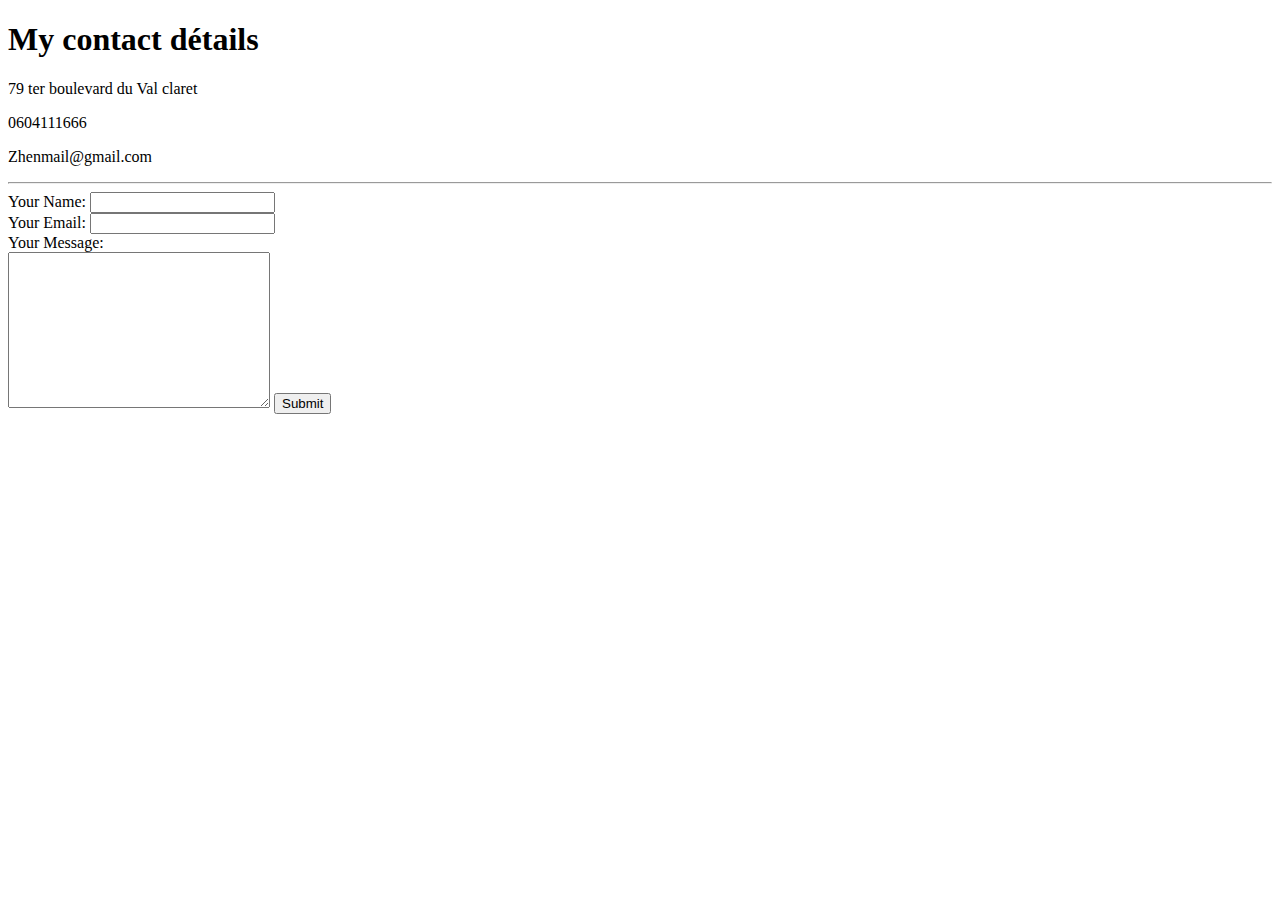
==== contact-me.html @ edfff6ec "new files" ====
<!DOCTYPE html>
<html lang="en" dir="ltr">
  <head>
    <meta charset="utf-8">
    <title>Contact Me</title>
  </head>
  <body>
    <h1>My contact détails</h1>
    <p>79 ter boulevard du Val claret</p>
    <p>0604111666</p>
    <p>Zhenmail@gmail.com</p>
    <hr>
    <form  action="Mailto:info@londonappbrewery.com" method="post"enctype="text/plain">
      <label> Your Name:</label>
      <input type="text" name="yourName" value=""><br>
      <label>Your Email:</label>
      <input type="email" name="yourEmail" value=""><br>
      <label>Your Message:</label><br>
      <textarea name="yourMessage" rows="10" cols="30"></textarea>
      <input type="submit" name="">
    </form>
  </body>
</html>
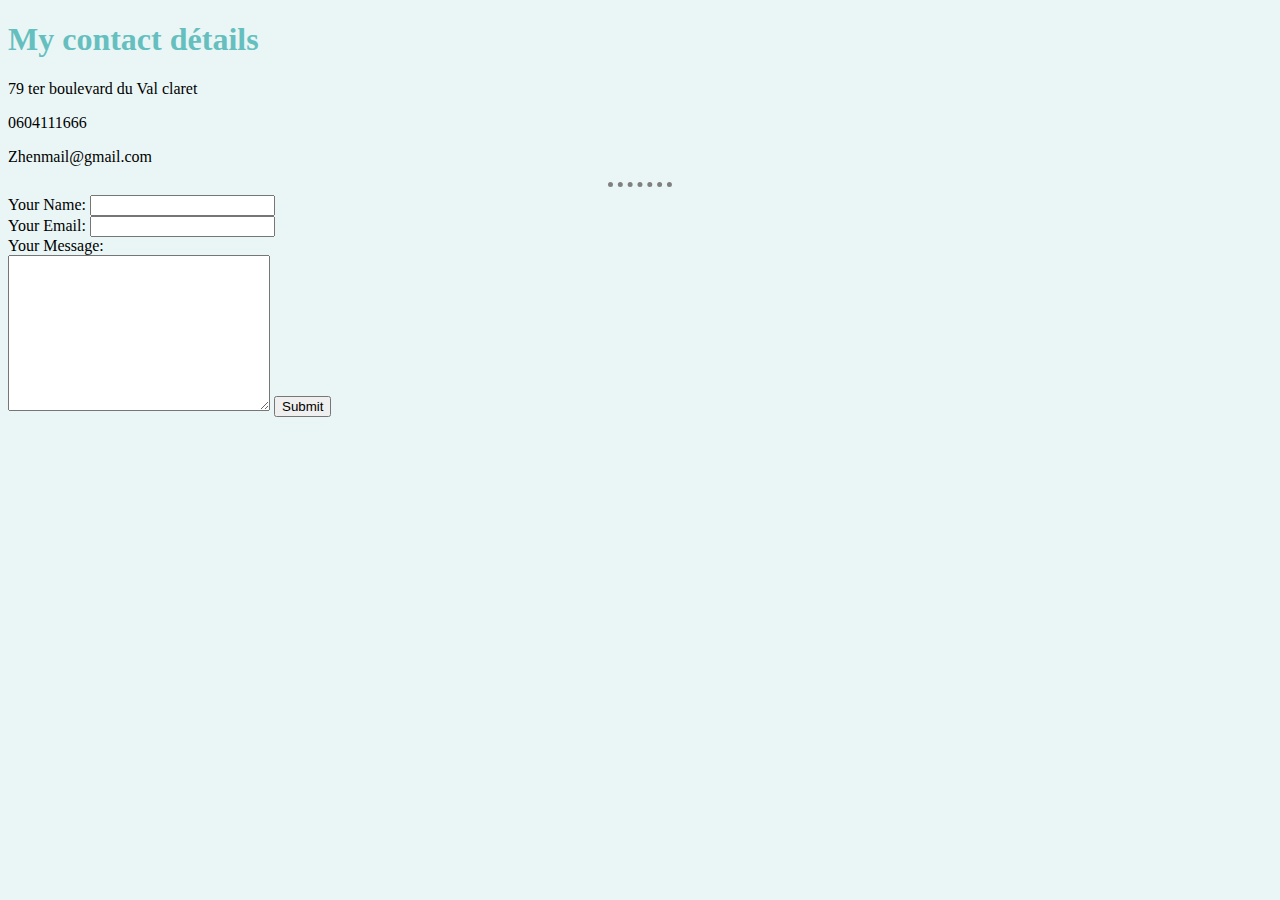
==== commit 7a16393a: "cv" ====
--- a/contact-me.html
+++ b/contact-me.html
@@ -1,23 +1,27 @@
 <!DOCTYPE html>
 <html lang="en" dir="ltr">
-  <head>
-    <meta charset="utf-8">
-    <title>Contact Me</title>
-  </head>
-  <body>
-    <h1>My contact détails</h1>
-    <p>79 ter boulevard du Val claret</p>
-    <p>0604111666</p>
-    <p>Zhenmail@gmail.com</p>
-    <hr>
-    <form  action="Mailto:info@londonappbrewery.com" method="post"enctype="text/plain">
-      <label> Your Name:</label>
-      <input type="text" name="yourName" value=""><br>
-      <label>Your Email:</label>
-      <input type="email" name="yourEmail" value=""><br>
-      <label>Your Message:</label><br>
-      <textarea name="yourMessage" rows="10" cols="30"></textarea>
-      <input type="submit" name="">
-    </form>
-  </body>
+
+<head>
+  <meta charset="utf-8">
+  <title>Contact Me</title>
+      <link rel="stylesheet" href="css/styles.css">
+</head>
+
+<body>
+  <h1>My contact détails</h1>
+  <p>79 ter boulevard du Val claret</p>
+  <p>0604111666</p>
+  <p>Zhenmail@gmail.com</p>
+  <hr>
+  <form action="Mailto:info@londonappbrewery.com" method="post" enctype="text/plain">
+    <label> Your Name:</label>
+    <input type="text" name="yourName" value=""><br>
+    <label>Your Email:</label>
+    <input type="email" name="yourEmail" value=""><br>
+    <label>Your Message:</label><br>
+    <textarea name="yourMessage" rows="10" cols="30"></textarea>
+    <input type="submit" name="">
+  </form>
+</body>
+
 </html>
--- a/css/styles.css
+++ b/css/styles.css
@@ -0,0 +1,19 @@
+body {
+ background-color: #EAF6F6;
+}
+
+h1 {
+  color: #66BFBF;
+}
+
+h3 {
+  color: #66BFBF;
+}
+
+hr {
+  border-style: none;
+  border-top-style: dotted;
+  border-color: grey;
+  border-width: 5px;
+  width: 5%;
+}
